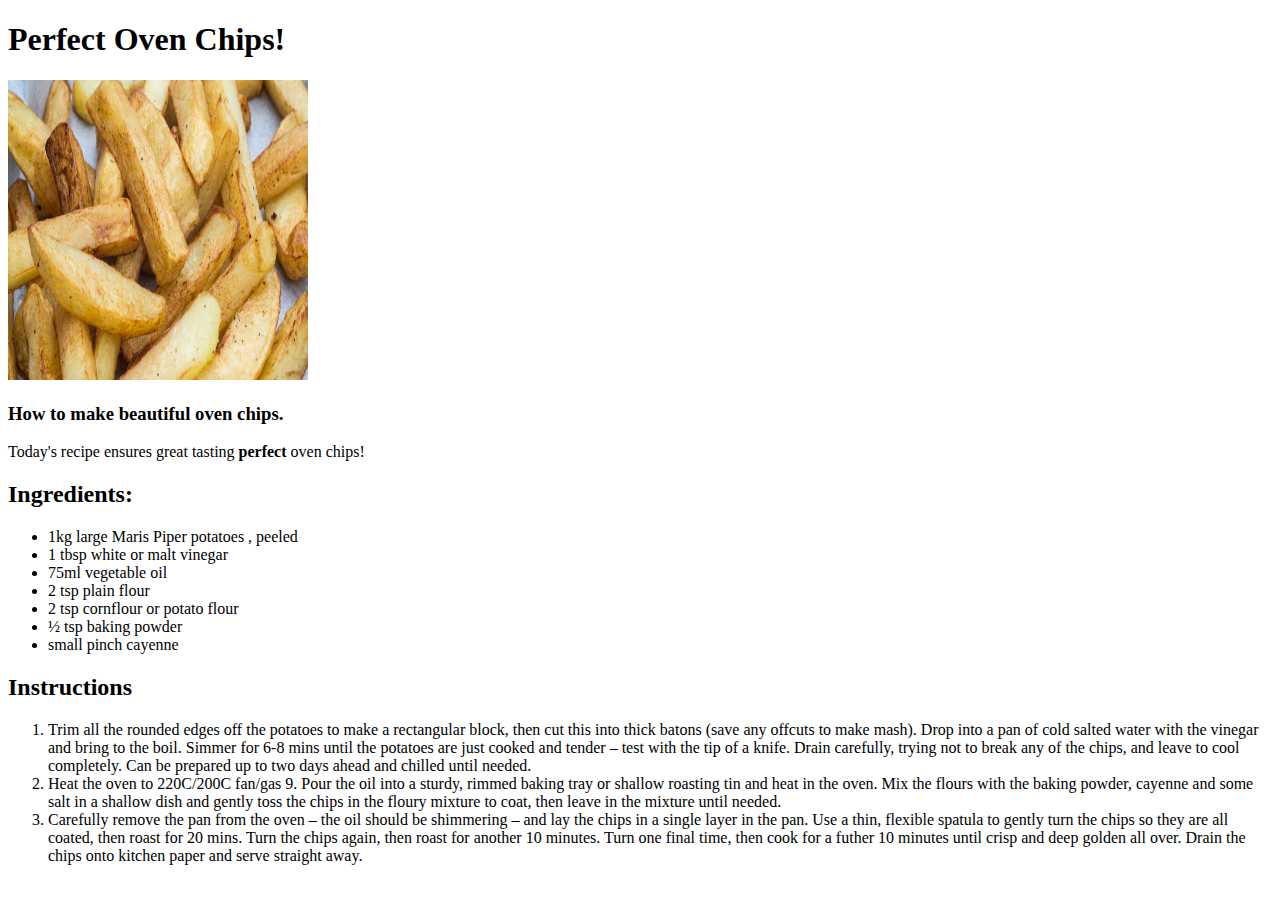
==== recipes/ovenchips.html @ 4c169649 "added new recipe and image" ====
<!DOCTYPE html>
<html lang="en">
<head>
    <meta charset="UTF-8">
    <title>Odin Recipes</title>
</head>
<body>
    <h1>Perfect Oven Chips!</h1>
    <img src="../images/ovenchips.jpg" width="300" height="300">
    <p></p>
    <h3>How to make beautiful oven chips.</h3>
    <p></p>
    <p>Today's recipe ensures great tasting <strong>perfect</strong> oven chips!</p>
    <p></p>
    <h2>Ingredients:</h2>
    <p></p>
        <ul>
            <li>1kg large Maris Piper potatoes , peeled
                <li>1 tbsp white or malt vinegar
                <li>75ml vegetable oil
                <li>2 tsp plain flour
                <li>2 tsp cornflour or potato flour
                <li>½ tsp baking powder
                <li>small pinch cayenne
        </ul>
    <p>

    
    </p>

    <h2>Instructions</h2>
    <p>   
    </p>
        
    <ol>
    <li>Trim all the rounded edges off the potatoes to make a rectangular block, 
        then cut this into thick batons (save any offcuts to make mash). Drop 
        into a pan of cold salted water with the vinegar and bring to the boil. 
        Simmer for 6-8 mins until the potatoes are just cooked and tender – 
        test with the tip of a knife. Drain carefully, trying not to break any
         of the chips, and leave to cool completely. Can be prepared up to two 
         days ahead and chilled until needed.
    
    <li>Heat the oven to 220C/200C fan/gas 9. Pour the oil into a sturdy,
         rimmed baking tray or shallow roasting tin and heat in the oven. 
         Mix the flours with the baking powder, cayenne and some salt in a 
         shallow dish and gently toss the chips in the floury mixture to coat,
          then leave in the mixture until needed.
       
    <li>Carefully remove the pan from the oven – the oil should be shimmering 
        – and lay the chips in a single layer in the pan. Use a thin, flexible
         spatula to gently turn the chips so they are all coated, then roast for
          20 mins. Turn the chips again, then roast for another 10 minutes. Turn 
          one final time, then cook for a futher 10 minutes until crisp and deep 
          golden all over. Drain the chips onto kitchen paper and serve straight away.
    </ol>


</body>
</html>
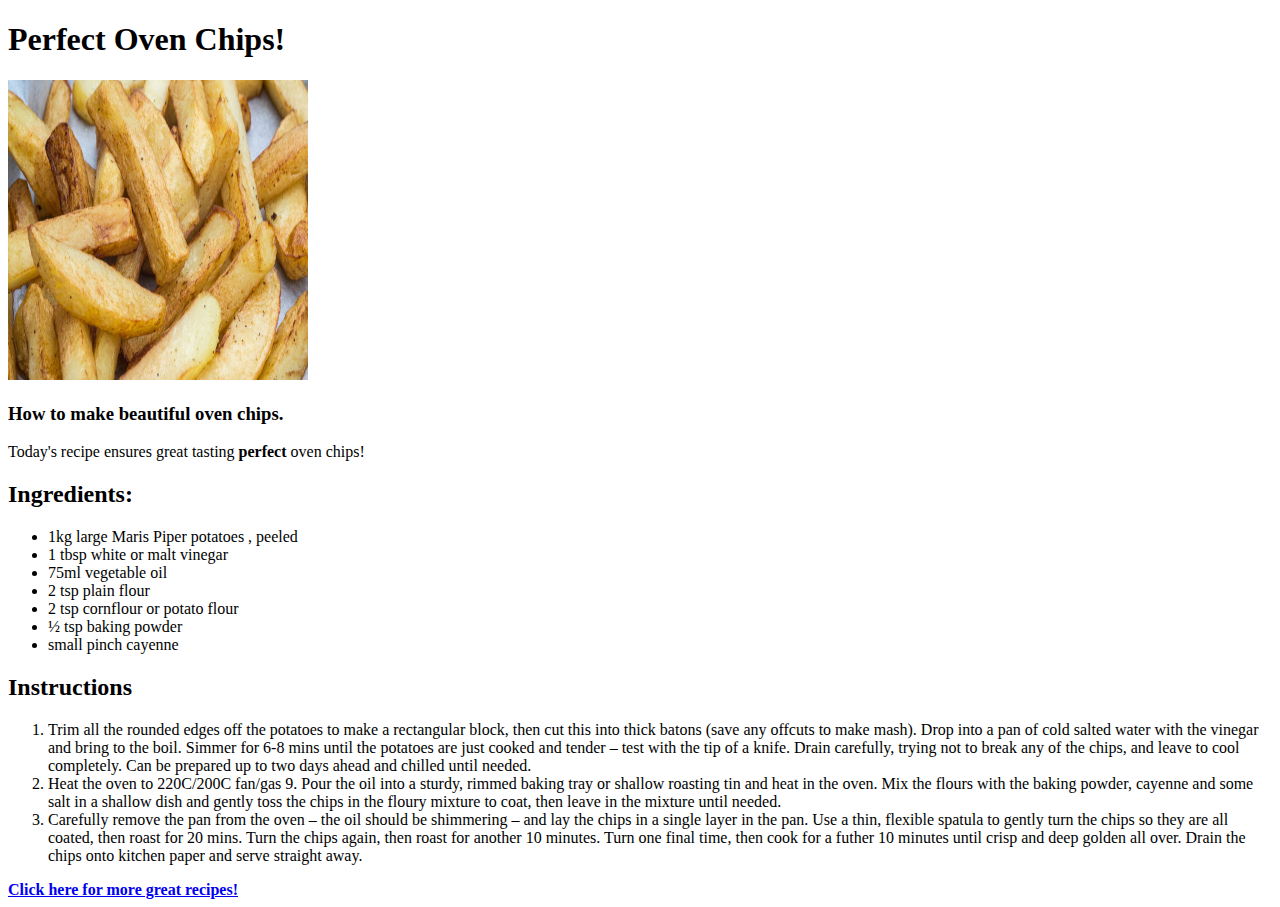
==== commit a4b9172d: "added homepage link" ====
--- a/recipes/ovenchips.html
+++ b/recipes/ovenchips.html
@@ -54,6 +54,7 @@
           one final time, then cook for a futher 10 minutes until crisp and deep 
           golden all over. Drain the chips onto kitchen paper and serve straight away.
     </ol>
+    <a href="../index.html"><strong>Click here for more great recipes!</strong></a>
 
 
 </body>
